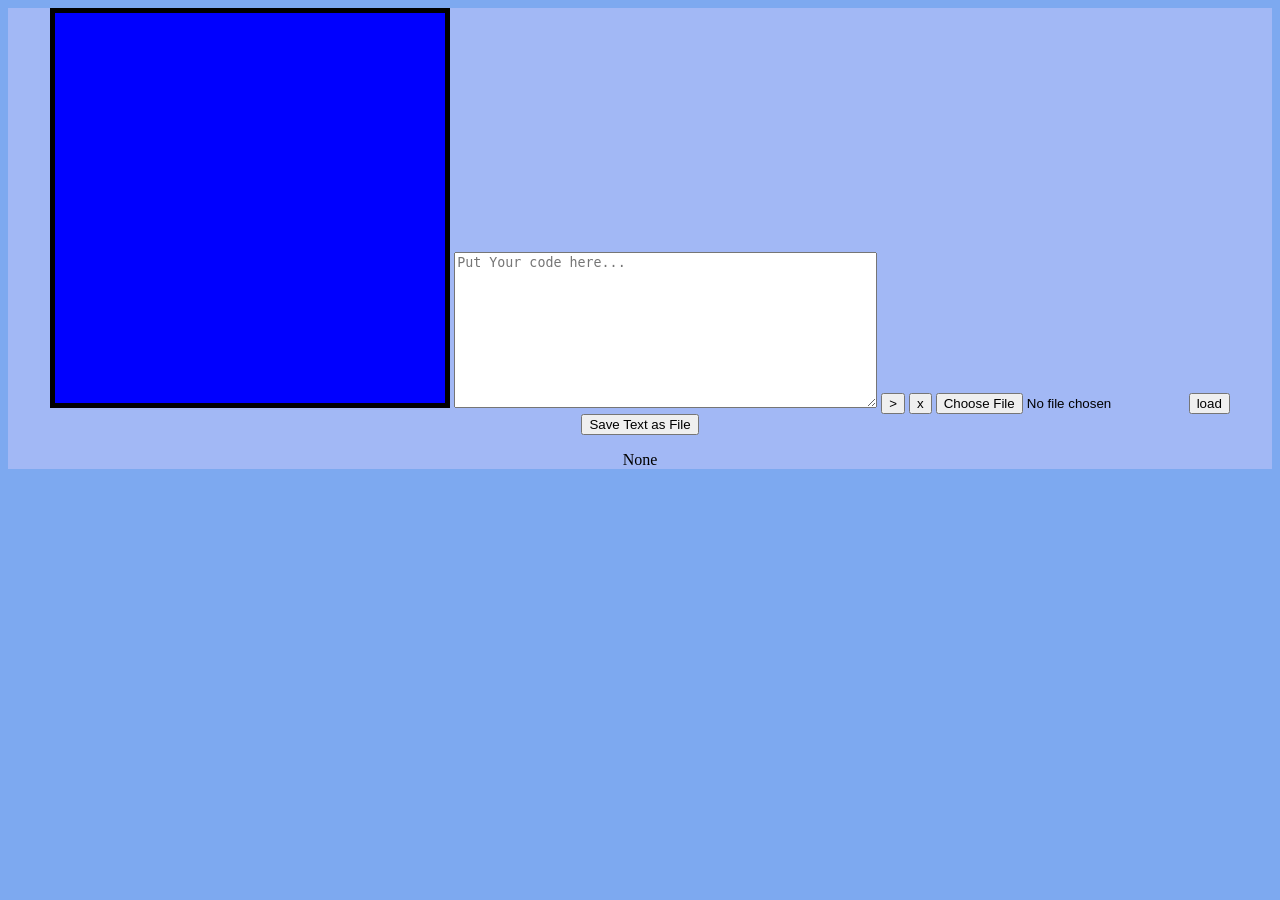
==== index.html @ 732a9eef "Rename creator.html to index.html" ====
<!DOCTYPE html>
<html lang="en">
<head>
    <meta charset="UTF-8">
<title>3DN</title>
    <link rel="stylesheet" href="style.css">
	
</head>
<body>
	<canvas id="ddd" width="400" height="400"></canvas>
	<script src="https://ajax.googleapis.com/ajax/libs/jquery/3.7.1/jquery.min.js"></script>
	<textarea placeholder="Put Your code here..." id="code" rows="10" cols="50"></textarea>
	<button id="run">></button>
	<button id="STOP">x</button>
	<input type="file" id="file" ><button id="upbtm">load</button></input>
	<button id="downloadBtm">Save Text as File</button>
	<script>
		$("#upbtm").click(function(){
			const fi = $('#file')[0]
			const file = fi.files[0]
			const reader = new FileReader();
			reader.onload = function(event){
				const cont = event.target.result
				$('#code').val(cont); 
			}
			reader.readAsText(file);
		})
		$("#downloadBtm").click(function(){
			const t = $("#code").val()
			const blob = new Blob([t],{ type: 'text/plain' })
			const du = window.URL.createObjectURL(blob)
			$('<a>', {
    href: du,
    download: 'code.txt'
  }).appendTo('body').get(0).click(); 

  
  window.URL.revokeObjectURL(du);
  $('a[href="' + du + '"]').remove();
});


	</script>
	<script>
		 
		const canvas = document.getElementById("ddd");
        const ctx = canvas.getContext("2d");
		ctx.lineWidth="10"
		ctx.beginPath()
		ctx.moveTo(0,0)
		ctx.lineTo(400,0)
		ctx.moveTo(400,0)
		ctx.lineTo(400,400)
		ctx.moveTo(400,400)
		ctx.lineTo(0,400)
		ctx.moveTo(0,400)
		ctx.lineTo(0,0)
		ctx.stroke()
		ctx.closePath()

	</script>
	<p id="keyt">None</p>
	
	<script>
		const canvwas = document.getElementById("ddd");
		const d = canvwas.getContext("2d");
		var px = 0
		var py = 0
		var pz = 0
		var r = ""
		var mam = 5
		var cx = 0
		var cy = 0
		var cz = 1
		var ry = 0
		var rx =0
		
		
		var fl = -300
		var setpnts = function(x,y,z){
		    
			px = (Math.cos(rx)*(x-cx))+(Math.sin(rx)*(z-cz))
			
			py = (Math.cos(ry) * (y - cy)) + (Math.sin(ry) * ((Math.sin(rx) * (x - cx)) - (Math.cos(rx) * (z - cz))))
    		pz = (Math.sin(ry) * (y - cy)) - (Math.cos(ry) * ((Math.sin(rx)*(x-cx))-(Math.cos(rx)*(z-cz))))

			px=px-3
		}
		
		var point = function(x,y,z){
		    setpnts(x,y,z)
			if (pz>0){
				d.moveTo(((px+3)/pz)*(fl*-1)+200,(py/pz)*fl+200)
			}
		}
		
		var drawto = function(x,y,z){
		    setpnts(x,y,z)
			if (pz>0){
				d.lineTo(((px+3)/pz)*(fl*-1)+200,(py/pz)*fl+200)
			}
		}
		var z_sorting = [];
		var cube = function(x,y,z,sx,sy,sz,c,cc){
			setpnts(x,y,z)
			z_sorting.push({
			depth: pz,
			draw: function(){
			d.lineWidth = 9;
			d.beginPath()
			point((x)+sx/2,y+sy/2,z-sz/2)
			drawto((x)+sx/2,y+sy/2,z+sz/2)
			drawto((x)-sx/2,y+sy/2,z+sz/2)
			drawto((x)-sx/2,y+sy/2,z-sz/2)
			drawto((x)+sx/2,y+sy/2,z-sz/2)
			d.closePath()
			d.fillStyle = c
			d.fill()
			d.beginPath()
			point((x)+sx/2,y-sy/2,z-sz/2)
			drawto((x)+sx/2,y-sy/2,z+sz/2)
			drawto((x)-sx/2,y-sy/2,z+sz/2)
			drawto((x)-sx/2,y-sy/2,z-sz/2)
			drawto((x)+sx/2,y-sy/2,z-sz/2)
			d.closePath()
			d.fillStyle = c
			d.fill()
			d.beginPath()
			//f side
			
			d.beginPath()	
			point((x)-sx/2,y+sy/2,z-sz/2)
			drawto((x)+sx/2,y+sy/2,z-sz/2)
			drawto((x)+sx/2,y-sy/2,z-sz/2)
			drawto((x)-sx/2,y-sy/2,z-sz/2)
			drawto((x)-sx/2,y+sy/2,z-sz/2)
			d.closePath()
			d.fillStyle = c
			d.fill()


			point((x)-sx/2,y+sy/2,z+sz/2)
			drawto((x)+sx/2,y+sy/2,z+sz/2)
			drawto((x)+sx/2,y-sy/2,z+sz/2) 
			drawto((x)-sx/2,y-sy/2,z+sz/2)
			drawto((x)-sx/2,y+sy/2,z+sz/2)
			d.closePath()
			d.fillStyle = c
			d.fill()
			//b side
			
		
			d.beginPath()
			setpnts((x)-sx/2,y+sy/2,z-sz/2)
			point((x)-sx/2,y+sy/2,z-sz/2)
			drawto((x)-sx/2,y+sy/2,z+sz/2)
			drawto((x)-sx/2,y-sy/2,z+sz/2)
			drawto((x)-sx/2,y-sy/2,z-sz/2)
			drawto((x)-sx/2,y+sy/2,z-sz/2)
			d.closePath()
			d.fillStyle = c
			d.fill()
			
			d.beginPath()
			point((x)+sx/2,y+sy/2,z-sz/2)
			drawto((x)+sx/2,y+sy/2,z+sz/2)
			drawto((x)+sx/2,y-sy/2,z+sz/2)
			drawto((x)+sx/2,y-sy/2,z-sz/2)
			drawto((x)+sx/2,y+sy/2,z-sz/2)
			d.closePath()
			d.fillStyle = c
			d.fill()
			}
			})
			
			
			
			
			
		}
		  
		
		setInterval(() =>{
			ctx.fillStyle = "blue"
			ctx.fillRect(5,5,390,390)
			eval(r)
			z_sorting.sort((a, b) => b.depth - a.depth);
			for(var i = 0; i < z_sorting.length; i++) {
                if(z_sorting[i].depth > 0.3) {
                    z_sorting[i].draw();
                }
            }
			ctx.strokeStyle = "black"
			ctx.lineWidth="10"
			ctx.beginPath()
			ctx.moveTo(0,0)
			ctx.lineTo(400,0)
			ctx.moveTo(400,0)
			ctx.lineTo(400,400)
			ctx.moveTo(400,400)
			ctx.lineTo(0,400)
			ctx.moveTo(0,400)
			ctx.lineTo(0,0)
			ctx.stroke()
			ctx.closePath()
			z_sorting=[]
			
	
		},60)
			
		
		
	</script>
	<script>
		$(document).keydown(function(event) {
			if(event.key==="ArrowLeft"){
				rx+=0.1
			}
			if(event.key==="ArrowUp"){
				ry+=0.1
			}
			if(event.key==="ArrowDown"){
				ry-=0.1
			}
			if(event.key==="ArrowRight"){
				rx-=0.1
			}
			if(event.key==="w"){
				cx+=Math.sin(rx)*-0.5
				cz+=Math.cos(rx)*0.5
				
			}
			if(event.key==="s"){
				cx+=Math.sin(rx)*0.5
				cz+=Math.cos(rx)*-0.5
				
			}
			if(event.key==="a"){
				cx+=Math.cos(rx)*-0.5
				cz+=Math.sin(rx)*-0.5
				
			}
			if(event.key==="d"){
				cx+=Math.cos(rx)*0.5
				cz+=Math.sin(rx)*0.5
				
			}
			$("#keyt").text(event.key)
		})
		
		
		
	</script>
	<script>
		$("#run").click(function(event) {
  try {
    let inputCode = $("#code").val();

    eval(inputCode); 

    r = inputCode.replace(/alert\(.*?\);?/g, ""); 

  } catch (error) {
    alert("Error: " + error.message);
  }
});


$("#STOP").click(function(event) {
  r = ""; 
});

		

	</script>
</body>
</html>
---- style.css ----
html{
     background-color: #7da9f0;
}

body{
    background-color: #a2b8f5;
    text-align: center;
}
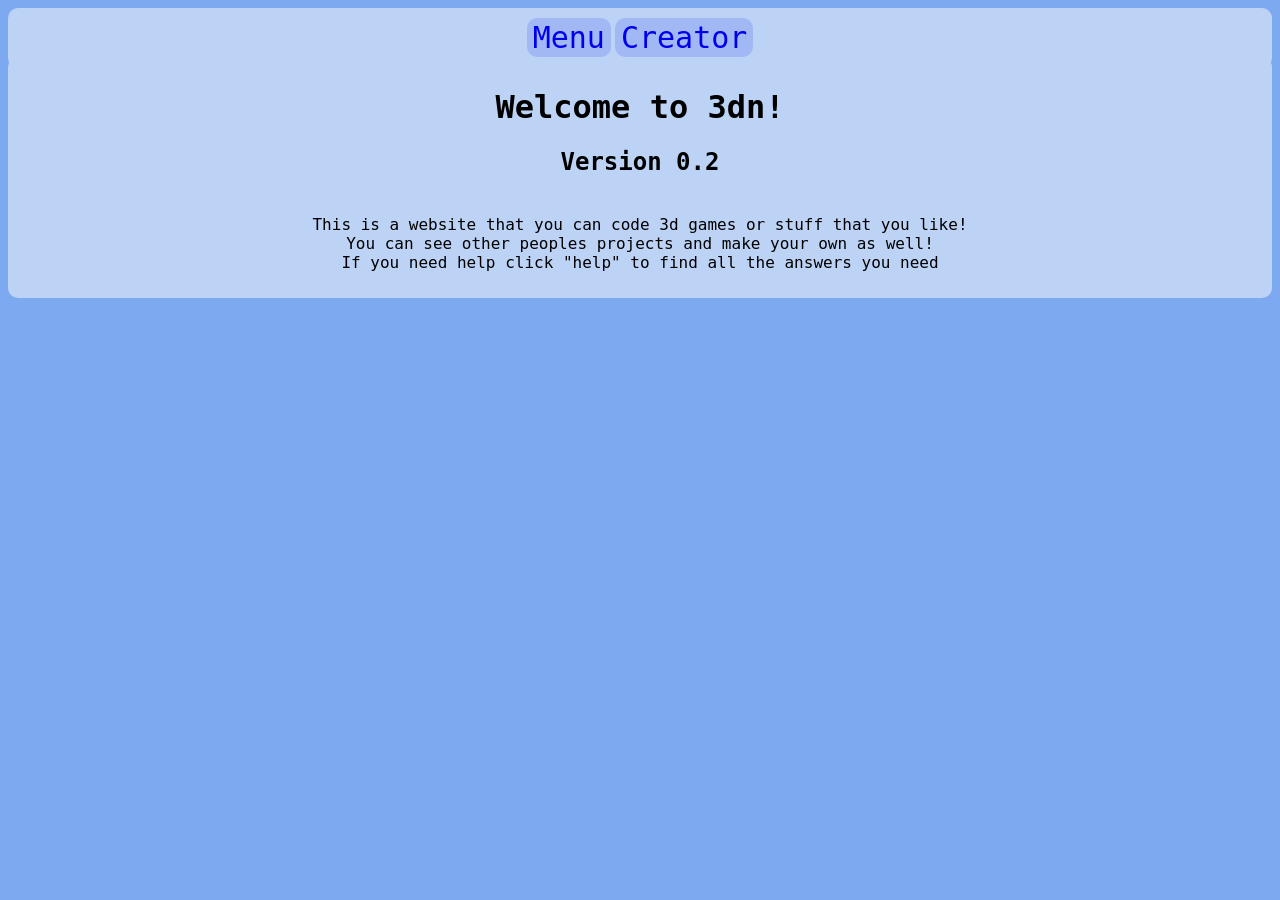
==== commit 7720967d: "Rename Menu.html to index.html" ====
--- a/index.html
+++ b/index.html
@@ -4,274 +4,30 @@
     <meta charset="UTF-8">
 <title>3DN</title>
     <link rel="stylesheet" href="style.css">
+	<link rel="icon" type="image/x-icon" href="3dn.png">
 	
 </head>
+
 <body>
-	<canvas id="ddd" width="400" height="400"></canvas>
-	<script src="https://ajax.googleapis.com/ajax/libs/jquery/3.7.1/jquery.min.js"></script>
-	<textarea placeholder="Put Your code here..." id="code" rows="10" cols="50"></textarea>
-	<button id="run">></button>
-	<button id="STOP">x</button>
-	<input type="file" id="file" ><button id="upbtm">load</button></input>
-	<button id="downloadBtm">Save Text as File</button>
-	<script>
-		$("#upbtm").click(function(){
-			const fi = $('#file')[0]
-			const file = fi.files[0]
-			const reader = new FileReader();
-			reader.onload = function(event){
-				const cont = event.target.result
-				$('#code').val(cont); 
-			}
-			reader.readAsText(file);
-		})
-		$("#downloadBtm").click(function(){
-			const t = $("#code").val()
-			const blob = new Blob([t],{ type: 'text/plain' })
-			const du = window.URL.createObjectURL(blob)
-			$('<a>', {
-    href: du,
-    download: 'code.txt'
-  }).appendTo('body').get(0).click(); 
+    <div class="centered">
+        <a href="Menu.html" class="menu">Menu</a>
+        <a href="creator.html" class="menu">Creator</a>
+    <div>
+    <div class="bod">
+        
+        <h1 >Welcome to 3dn!</h1>
+        <h2>Version 0.2</h2>
+        <p>
+            
+            <br>
+            This is a website that you can code 3d games or stuff that you like!
+            <br>
+            You can see other peoples projects and make your own as well!
+            <br>
+            If you need help click "help" to find all the answers you need
 
-  
-  window.URL.revokeObjectURL(du);
-  $('a[href="' + du + '"]').remove();
-});
-
-
-	</script>
-	<script>
-		 
-		const canvas = document.getElementById("ddd");
-        const ctx = canvas.getContext("2d");
-		ctx.lineWidth="10"
-		ctx.beginPath()
-		ctx.moveTo(0,0)
-		ctx.lineTo(400,0)
-		ctx.moveTo(400,0)
-		ctx.lineTo(400,400)
-		ctx.moveTo(400,400)
-		ctx.lineTo(0,400)
-		ctx.moveTo(0,400)
-		ctx.lineTo(0,0)
-		ctx.stroke()
-		ctx.closePath()
-
-	</script>
-	<p id="keyt">None</p>
+        </p>
+    <div>
 	
-	<script>
-		const canvwas = document.getElementById("ddd");
-		const d = canvwas.getContext("2d");
-		var px = 0
-		var py = 0
-		var pz = 0
-		var r = ""
-		var mam = 5
-		var cx = 0
-		var cy = 0
-		var cz = 1
-		var ry = 0
-		var rx =0
-		
-		
-		var fl = -300
-		var setpnts = function(x,y,z){
-		    
-			px = (Math.cos(rx)*(x-cx))+(Math.sin(rx)*(z-cz))
-			
-			py = (Math.cos(ry) * (y - cy)) + (Math.sin(ry) * ((Math.sin(rx) * (x - cx)) - (Math.cos(rx) * (z - cz))))
-    		pz = (Math.sin(ry) * (y - cy)) - (Math.cos(ry) * ((Math.sin(rx)*(x-cx))-(Math.cos(rx)*(z-cz))))
-
-			px=px-3
-		}
-		
-		var point = function(x,y,z){
-		    setpnts(x,y,z)
-			if (pz>0){
-				d.moveTo(((px+3)/pz)*(fl*-1)+200,(py/pz)*fl+200)
-			}
-		}
-		
-		var drawto = function(x,y,z){
-		    setpnts(x,y,z)
-			if (pz>0){
-				d.lineTo(((px+3)/pz)*(fl*-1)+200,(py/pz)*fl+200)
-			}
-		}
-		var z_sorting = [];
-		var cube = function(x,y,z,sx,sy,sz,c,cc){
-			setpnts(x,y,z)
-			z_sorting.push({
-			depth: pz,
-			draw: function(){
-			d.lineWidth = 9;
-			d.beginPath()
-			point((x)+sx/2,y+sy/2,z-sz/2)
-			drawto((x)+sx/2,y+sy/2,z+sz/2)
-			drawto((x)-sx/2,y+sy/2,z+sz/2)
-			drawto((x)-sx/2,y+sy/2,z-sz/2)
-			drawto((x)+sx/2,y+sy/2,z-sz/2)
-			d.closePath()
-			d.fillStyle = c
-			d.fill()
-			d.beginPath()
-			point((x)+sx/2,y-sy/2,z-sz/2)
-			drawto((x)+sx/2,y-sy/2,z+sz/2)
-			drawto((x)-sx/2,y-sy/2,z+sz/2)
-			drawto((x)-sx/2,y-sy/2,z-sz/2)
-			drawto((x)+sx/2,y-sy/2,z-sz/2)
-			d.closePath()
-			d.fillStyle = c
-			d.fill()
-			d.beginPath()
-			//f side
-			
-			d.beginPath()	
-			point((x)-sx/2,y+sy/2,z-sz/2)
-			drawto((x)+sx/2,y+sy/2,z-sz/2)
-			drawto((x)+sx/2,y-sy/2,z-sz/2)
-			drawto((x)-sx/2,y-sy/2,z-sz/2)
-			drawto((x)-sx/2,y+sy/2,z-sz/2)
-			d.closePath()
-			d.fillStyle = c
-			d.fill()
-
-
-			point((x)-sx/2,y+sy/2,z+sz/2)
-			drawto((x)+sx/2,y+sy/2,z+sz/2)
-			drawto((x)+sx/2,y-sy/2,z+sz/2) 
-			drawto((x)-sx/2,y-sy/2,z+sz/2)
-			drawto((x)-sx/2,y+sy/2,z+sz/2)
-			d.closePath()
-			d.fillStyle = c
-			d.fill()
-			//b side
-			
-		
-			d.beginPath()
-			setpnts((x)-sx/2,y+sy/2,z-sz/2)
-			point((x)-sx/2,y+sy/2,z-sz/2)
-			drawto((x)-sx/2,y+sy/2,z+sz/2)
-			drawto((x)-sx/2,y-sy/2,z+sz/2)
-			drawto((x)-sx/2,y-sy/2,z-sz/2)
-			drawto((x)-sx/2,y+sy/2,z-sz/2)
-			d.closePath()
-			d.fillStyle = c
-			d.fill()
-			
-			d.beginPath()
-			point((x)+sx/2,y+sy/2,z-sz/2)
-			drawto((x)+sx/2,y+sy/2,z+sz/2)
-			drawto((x)+sx/2,y-sy/2,z+sz/2)
-			drawto((x)+sx/2,y-sy/2,z-sz/2)
-			drawto((x)+sx/2,y+sy/2,z-sz/2)
-			d.closePath()
-			d.fillStyle = c
-			d.fill()
-			}
-			})
-			
-			
-			
-			
-			
-		}
-		  
-		
-		setInterval(() =>{
-			ctx.fillStyle = "blue"
-			ctx.fillRect(5,5,390,390)
-			eval(r)
-			z_sorting.sort((a, b) => b.depth - a.depth);
-			for(var i = 0; i < z_sorting.length; i++) {
-                if(z_sorting[i].depth > 0.3) {
-                    z_sorting[i].draw();
-                }
-            }
-			ctx.strokeStyle = "black"
-			ctx.lineWidth="10"
-			ctx.beginPath()
-			ctx.moveTo(0,0)
-			ctx.lineTo(400,0)
-			ctx.moveTo(400,0)
-			ctx.lineTo(400,400)
-			ctx.moveTo(400,400)
-			ctx.lineTo(0,400)
-			ctx.moveTo(0,400)
-			ctx.lineTo(0,0)
-			ctx.stroke()
-			ctx.closePath()
-			z_sorting=[]
-			
-	
-		},60)
-			
-		
-		
-	</script>
-	<script>
-		$(document).keydown(function(event) {
-			if(event.key==="ArrowLeft"){
-				rx+=0.1
-			}
-			if(event.key==="ArrowUp"){
-				ry+=0.1
-			}
-			if(event.key==="ArrowDown"){
-				ry-=0.1
-			}
-			if(event.key==="ArrowRight"){
-				rx-=0.1
-			}
-			if(event.key==="w"){
-				cx+=Math.sin(rx)*-0.5
-				cz+=Math.cos(rx)*0.5
-				
-			}
-			if(event.key==="s"){
-				cx+=Math.sin(rx)*0.5
-				cz+=Math.cos(rx)*-0.5
-				
-			}
-			if(event.key==="a"){
-				cx+=Math.cos(rx)*-0.5
-				cz+=Math.sin(rx)*-0.5
-				
-			}
-			if(event.key==="d"){
-				cx+=Math.cos(rx)*0.5
-				cz+=Math.sin(rx)*0.5
-				
-			}
-			$("#keyt").text(event.key)
-		})
-		
-		
-		
-	</script>
-	<script>
-		$("#run").click(function(event) {
-  try {
-    let inputCode = $("#code").val();
-
-    eval(inputCode); 
-
-    r = inputCode.replace(/alert\(.*?\);?/g, ""); 
-
-  } catch (error) {
-    alert("Error: " + error.message);
-  }
-});
-
-
-$("#STOP").click(function(event) {
-  r = ""; 
-});
-
-		
-
-	</script>
 </body>
 </html>
--- a/style.css
+++ b/style.css
@@ -2,7 +2,74 @@
      background-color: #7da9f0;
 }
 
-body{
+
+.centered{
+    
+   text-align: center;
+    background-color: #bdd3f5;
+    border-radius: 10px;
+    height: 50px;
+    padding-top: 10px;
+    
+    
+}
+.bod{
+    
+   text-align: center;
+    background-color: #bdd3f5;
+    border-radius: 10px;
+    padding-top: 10px;
+    padding-bottom: 10px;
+    font-family: "Google Sans Code", monospace;
+  font-optical-sizing: auto;
+  font-style: normal;
+  font-variation-settings:
+    "MONO" 1; 
+    
+}
+
+.menu{
     background-color: #a2b8f5;
     text-align: center;
-}+    border-radius: 10px;
+    padding: 2px 6px; 
+    text-decoration: none;
+    font-size: 30px;
+    display: inline-block; 
+    font-family: "Google Sans Code", monospace;
+  font-optical-sizing: auto;
+  font-style: normal;
+  font-variation-settings:
+    "MONO" 1; 
+     text-align: center; 
+}
+.left{
+    background-color: #11458e;
+    text-align: left;
+    border-radius: 10px;
+    padding: 2px 6px; 
+    text-decoration: none;
+    display: inline-block;
+    font-family: "Google Sans Code", monospace;
+  font-optical-sizing: auto;
+  font-style: normal;
+  font-variation-settings:
+    "MONO" 1;  
+}
+
+.left1{
+    background-color: #a2b8f5 ;
+    text-align: left;
+    border-radius: 10px;
+    padding: 2px 6px; 
+    color: #122969;
+    text-decoration: none;
+    display: inline-block;
+    font-family: "Google Sans Code", monospace;
+  font-optical-sizing: auto;
+  font-weight: weight;
+  font-style: normal;
+  font-variation-settings:
+    "MONO" 1;  
+}
+
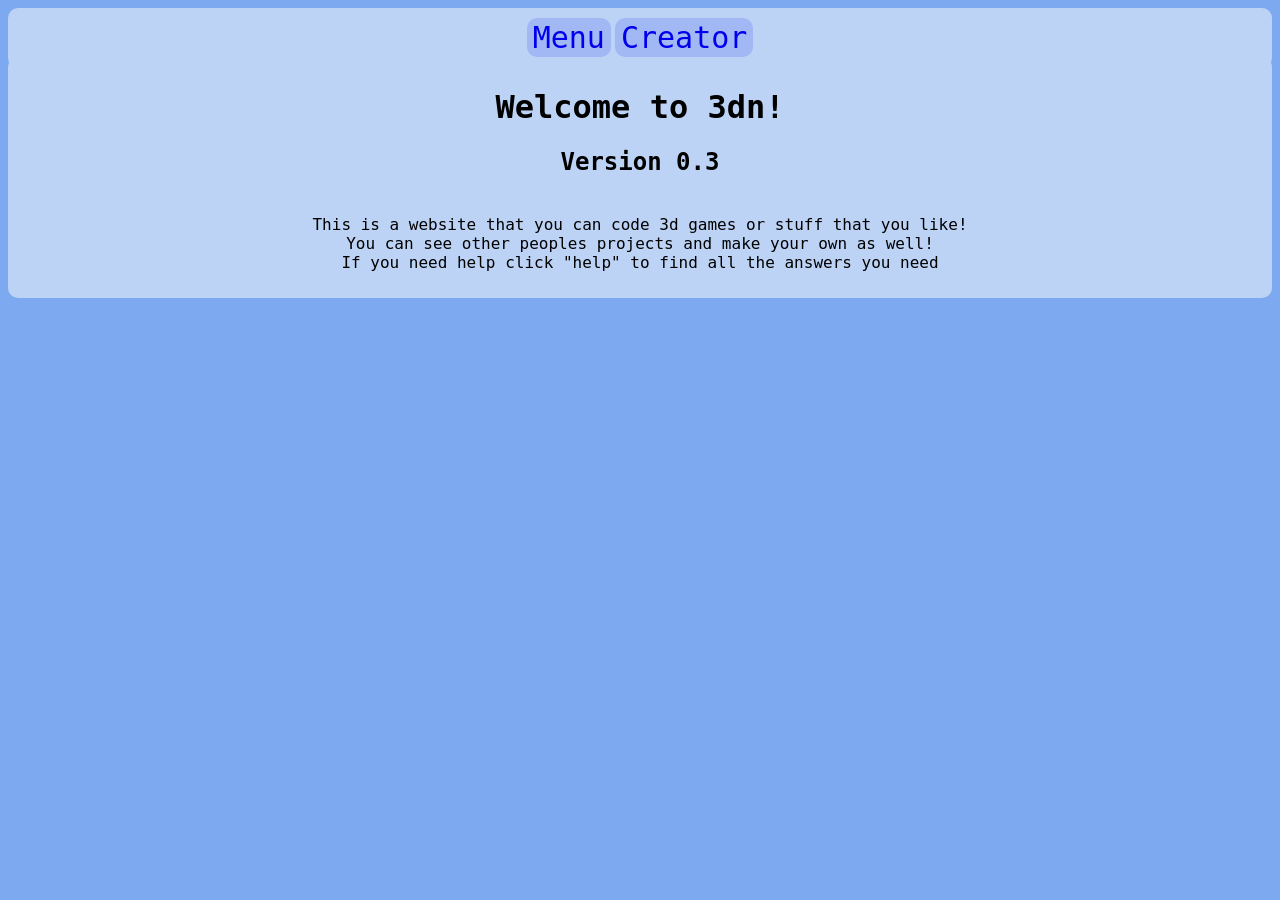
==== commit df0d11a0: "Update index.html" ====
--- a/index.html
+++ b/index.html
@@ -4,19 +4,19 @@
     <meta charset="UTF-8">
 <title>3DN</title>
     <link rel="stylesheet" href="style.css">
-	<link rel="icon" type="image/x-icon" href="3dn.png">
+	<link rel="icon" type="image/x-icon" href="3dn.png"> 
 	
 </head>
 
 <body>
     <div class="centered">
-        <a href="Menu.html" class="menu">Menu</a>
+        <a href="index.html" class="menu">Menu</a>
         <a href="creator.html" class="menu">Creator</a>
     <div>
     <div class="bod">
         
         <h1 >Welcome to 3dn!</h1>
-        <h2>Version 0.2</h2>
+        <h2>Version 0.3</h2>
         <p>
             
             <br>
--- a/style.css
+++ b/style.css
@@ -25,6 +25,10 @@
   font-style: normal;
   font-variation-settings:
     "MONO" 1; 
+
+
+
+     
     
 }
 
